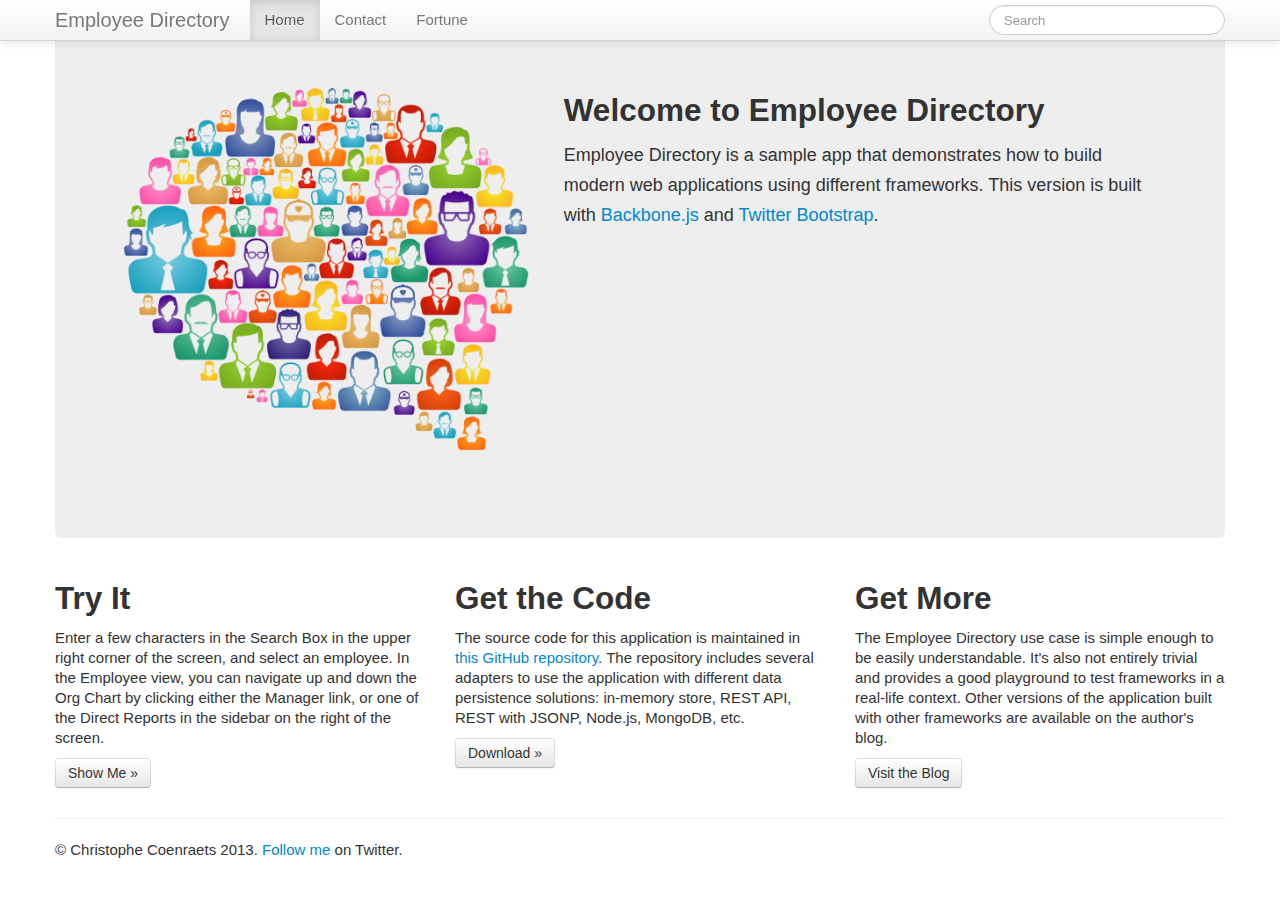
==== index.html @ 3b735c1d "starting point" ====
<!DOCTYPE html>
<html>
<head>
    <meta charset="utf-8">
    <title>Employee Directory</title>
    <meta name="viewport" content="width=device-width, initial-scale=1.0">
    <link href="bootstrap/css/bootstrap.min.css" rel="stylesheet" media="screen">
    <link href="bootstrap/css/bootstrap-responsive.css" rel="stylesheet">
    <link href="css/styles.css" rel="stylesheet">

    <!-- HTML5 shim, for IE6-8 support of HTML5 elements -->
    <!--[if lt IE 9]>
    <script src="http://html5shim.googlecode.com/svn/trunk/html5.js"></script>
    <![endif]-->

    <script src="http://use.edgefonts.net/source-sans-pro.js"></script>

</head>

<body>

<div class="container">
    <div class="row-fluid">
        <div id="content" class="span12>"></div>
    </div>
</div>

<script src="lib/jquery-1.9.1.min.js"></script>
<script src="lib/underscore-min.js"></script>
<script src="lib/backbone-min.js"></script>
<script src="bootstrap/js/bootstrap.js"></script>

<script src="js/app.js"></script>
<script src="js/views/shell.js"></script>
<script src="js/views/home.js"></script>
<script src="js/views/contact.js"></script>
<script src="js/views/fortune.js"></script>
<script src="js/views/employeelist.js"></script>
<script src="js/views/employeedetails.js"></script>

<!-- SELECT ONE (AND ONLY ONE) OF THE DATA PERSISTENCE SOLUTIONS BELOW -->

<!-- Uncomment the script below to access the application data using an in-memory data store -->
<script src="js/models/model-in-memory.js"></script>

<!-- Uncomment the script below to access the application data using RESTful services. Open model-rest.js and adjust the URL attributes to reflect your URL endpoints. -->
<!--<script src="js/models/model-rest.js"></script>-->

<!-- Uncomment the script below to access the application data using RESTful services with JSONP. Open model-rest.js and adjust the URL attributes to reflect your REST endpoints. -->
<!--<script src="js/models/model-rest-jsonp.js"></script>-->

<!-- Uncomment the two scripts below to use Parse.com as the data persistence layer. -->
<!--<script src="lib/parse-1.2.2.min.js"></script>-->
<!--<script src="js/models/model-parse-com.js"></script>-->

</body>
</html>
---- css/styles.css ----
body {
    font-family: source-sans-pro, sans-serif;
    font-size: 15px;
    /*padding-top: 60px;*/
    /*padding-bottom: 40px;*/
}

.dropdown-menu {
    max-height: 400px;
    overflow: auto;
    width: 230px;
}

.list-item {
    padding-top: 6px;
    padding-left: 56px;
}

.no-reports {
    display: none;
}
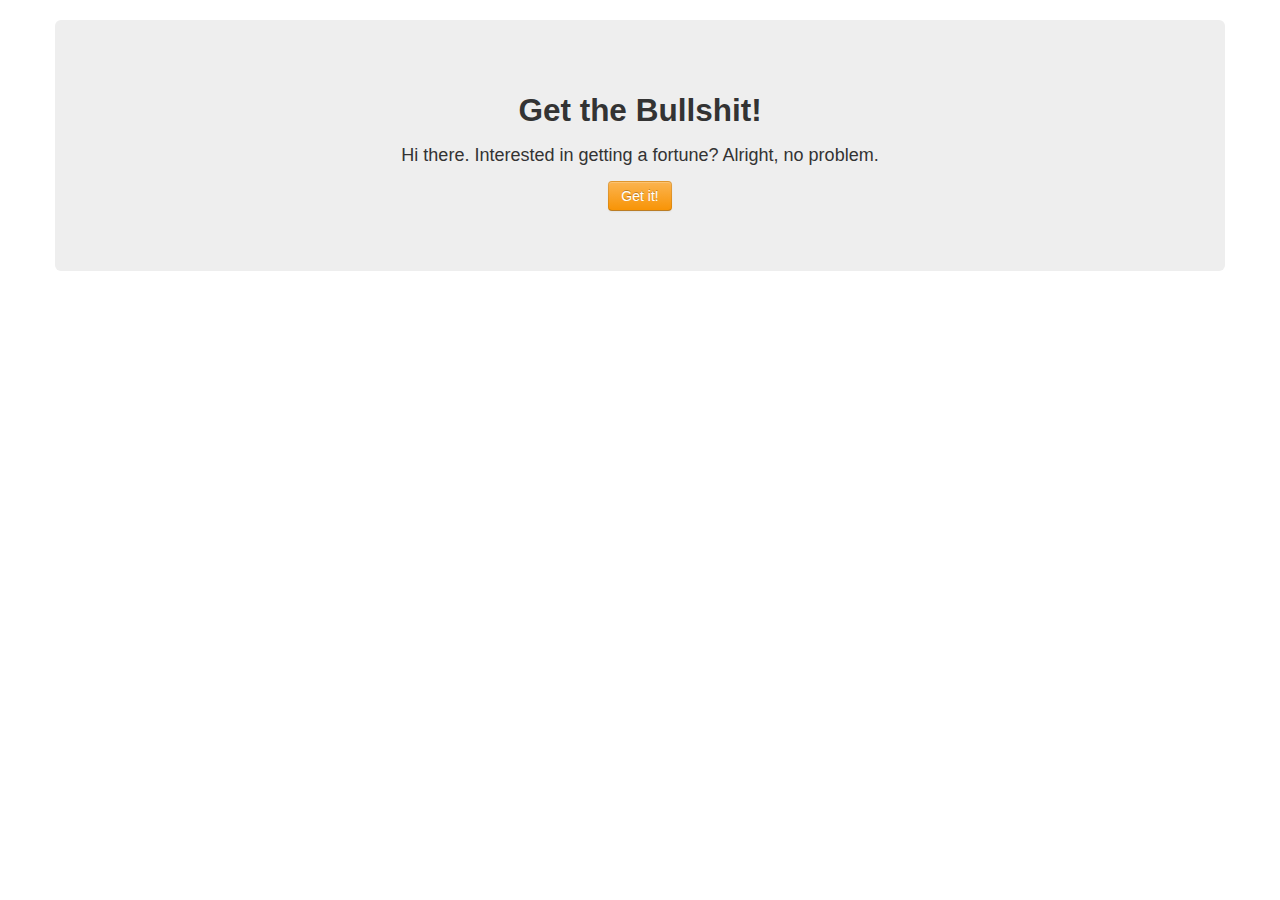
==== commit f4817a5e: "playing with the old stuff" ====
--- a/index.html
+++ b/index.html
@@ -2,7 +2,7 @@
 <html>
 <head>
     <meta charset="utf-8">
-    <title>Employee Directory</title>
+    <title>See Cathy's App</title>
     <meta name="viewport" content="width=device-width, initial-scale=1.0">
     <link href="bootstrap/css/bootstrap.min.css" rel="stylesheet" media="screen">
     <link href="bootstrap/css/bootstrap-responsive.css" rel="stylesheet">
@@ -41,10 +41,10 @@
 <!-- SELECT ONE (AND ONLY ONE) OF THE DATA PERSISTENCE SOLUTIONS BELOW -->
 
 <!-- Uncomment the script below to access the application data using an in-memory data store -->
-<script src="js/models/model-in-memory.js"></script>
+<!-- <script src="js/models/model-in-memory.js"></script> -->
 
 <!-- Uncomment the script below to access the application data using RESTful services. Open model-rest.js and adjust the URL attributes to reflect your URL endpoints. -->
-<!--<script src="js/models/model-rest.js"></script>-->
+<script src="js/models/model-rest.js"></script>
 
 <!-- Uncomment the script below to access the application data using RESTful services with JSONP. Open model-rest.js and adjust the URL attributes to reflect your REST endpoints. -->
 <!--<script src="js/models/model-rest-jsonp.js"></script>-->
--- a/css/styles.css
+++ b/css/styles.css
@@ -3,6 +3,7 @@
     font-size: 15px;
     /*padding-top: 60px;*/
     /*padding-bottom: 40px;*/
+    height: 100%;
 }
 
 .dropdown-menu {
@@ -19,3 +20,20 @@
 .no-reports {
     display: none;
 }
+
+html {
+    height:100%;
+}
+
+.container {
+    height: 100%;
+}
+
+.fill {
+    width: 100%;
+    height: 100%;
+    min-height: 100%;
+    background-color: #AAA;
+    padding: 10px;
+    color: #000;
+}